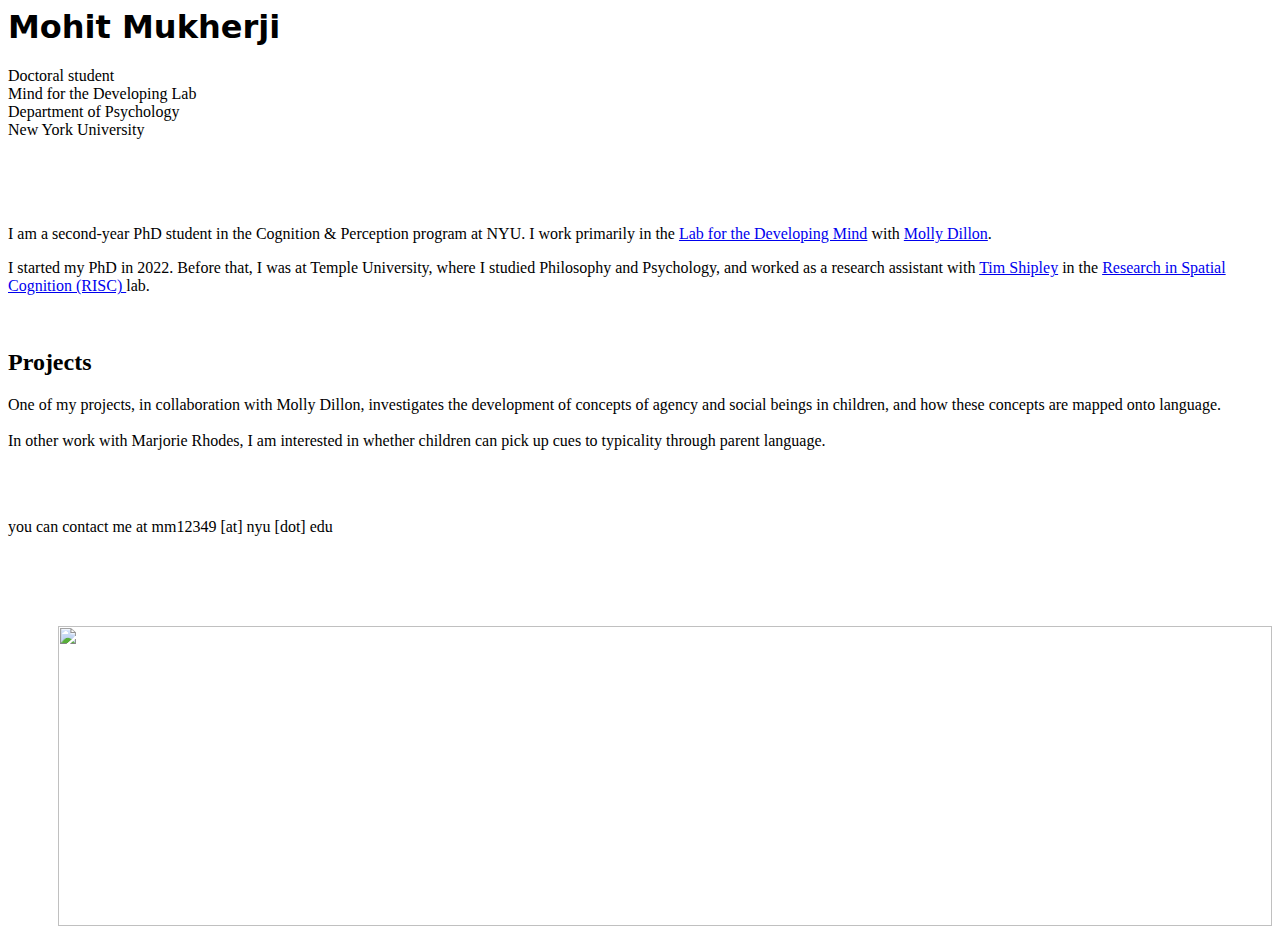
==== index.html @ 74a6748c "Update index.html" ====
<html>
<head>
    <link rel="stylesheet" type="text/css" href="https://mohitmukherji.github.io/style.css">
</head>
<body>

    
    <div class="container">
        <div class="body-text" float="left">

            <h1 style="font-family: system-ui">Mohit Mukherji</h1>
            <p> 
              Doctoral student <br>
              Mind for the Developing Lab<br>
              Department of Psychology <br> 
              New York University            
            </p>
        <br><br><br>  
    

              
            <!-- research interests -->
            <p> 
              I am a second-year PhD student in the Cognition & Perception program at NYU.  
              I work primarily in the 
              <a href="https://www.labdevelopingmind.com/">Lab for the Developing Mind</a> with 
              <a href="https://as.nyu.edu/faculty/Moira-Dillon.html">Molly Dillon</a>.
            </p>
            <p>
              I started my PhD in 2022. Before that, I was at Temple University, where I studied Philosophy and Psychology,
              and worked as a research assistant with 
              <a href="https://liberalarts.temple.edu/academics/faculty/shipleythomas">Tim Shipley</a> in the 
              <a href="https://sites.temple.edu/risc/">Research in Spatial Cognition (RISC) </a> lab. 
            
            </p> 
            
            <br>
            <!-- projects -->
            <h2> Projects </h2>
            <p> 
              One of my projects, in collaboration with Molly Dillon, investigates the development of concepts of 
              agency and social beings in children, and how these concepts are mapped onto language. 
              <br><br>
              In other work with Marjorie Rhodes, I am interested in whether children can pick up cues to typicality 
              through parent language.
            </p>
            
            <!-- links: blog, publications page, contact -->
            
            <br><br>
            <p>
              you can contact me at mm12349 [at] nyu [dot] edu
            </p>

          </div>
  
          <div style="height:300px; margin-left:50px; margin-top:90px">
            <img src="https://mohitmukherji.github.io/pictures/profile.jpg" width="100%" float="left">
          </div>
    </div>

</body>

  </html>
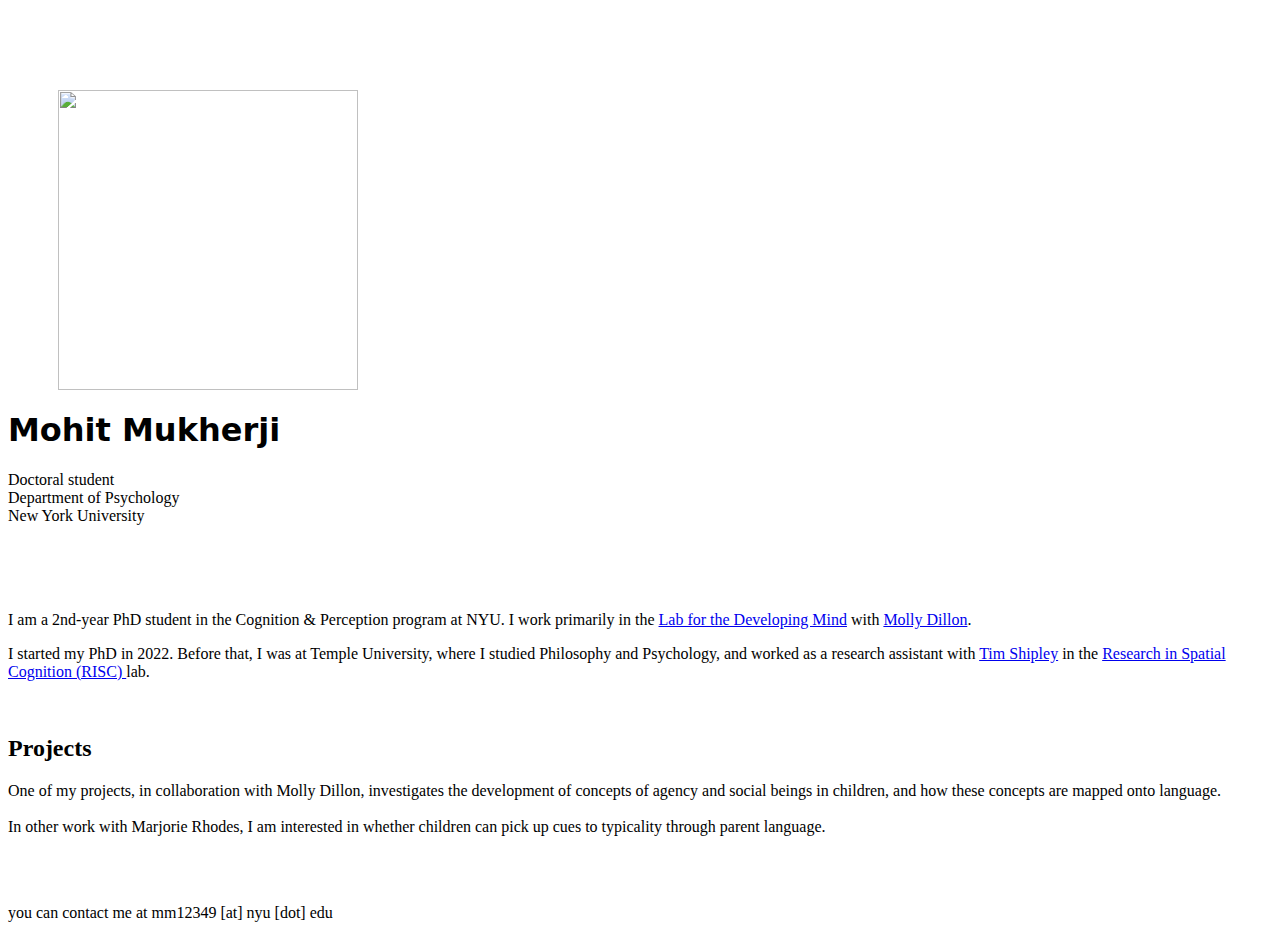
==== commit 91d2d4ff: "updated style.css" ====
--- a/index.html
+++ b/index.html
@@ -1,17 +1,24 @@
 <html>
 <head>
+    <title>Mohit Mukherji</title>
     <link rel="stylesheet" type="text/css" href="https://mohitmukherji.github.io/style.css">
+    <meta name="viewport" content="width=device-width, initial-scale=1">
 </head>
 <body>
 
     
     <div class="container">
+
+      <div style="height:300px; margin-left:50px; margin-top:90px">
+        <img src="https://mohitmukherji.github.io/pictures/profile.jpg" width="300px" float="left">
+      </div>
+      
         <div class="body-text" float="left">
 
             <h1 style="font-family: system-ui">Mohit Mukherji</h1>
             <p> 
               Doctoral student <br>
-              Mind for the Developing Lab<br>
+              <!-- Mind for the Developing Lab<br> -->
               Department of Psychology <br> 
               New York University            
             </p>
@@ -21,7 +28,7 @@
               
             <!-- research interests -->
             <p> 
-              I am a second-year PhD student in the Cognition & Perception program at NYU.  
+              I am a 2nd-year PhD student in the Cognition & Perception program at NYU.  
               I work primarily in the 
               <a href="https://www.labdevelopingmind.com/">Lab for the Developing Mind</a> with 
               <a href="https://as.nyu.edu/faculty/Moira-Dillon.html">Molly Dillon</a>.
@@ -54,9 +61,7 @@
 
           </div>
   
-          <div style="height:300px; margin-left:50px; margin-top:90px">
-            <img src="https://mohitmukherji.github.io/pictures/profile.jpg" width="100%" float="left">
-          </div>
+          
     </div>
 
 </body>
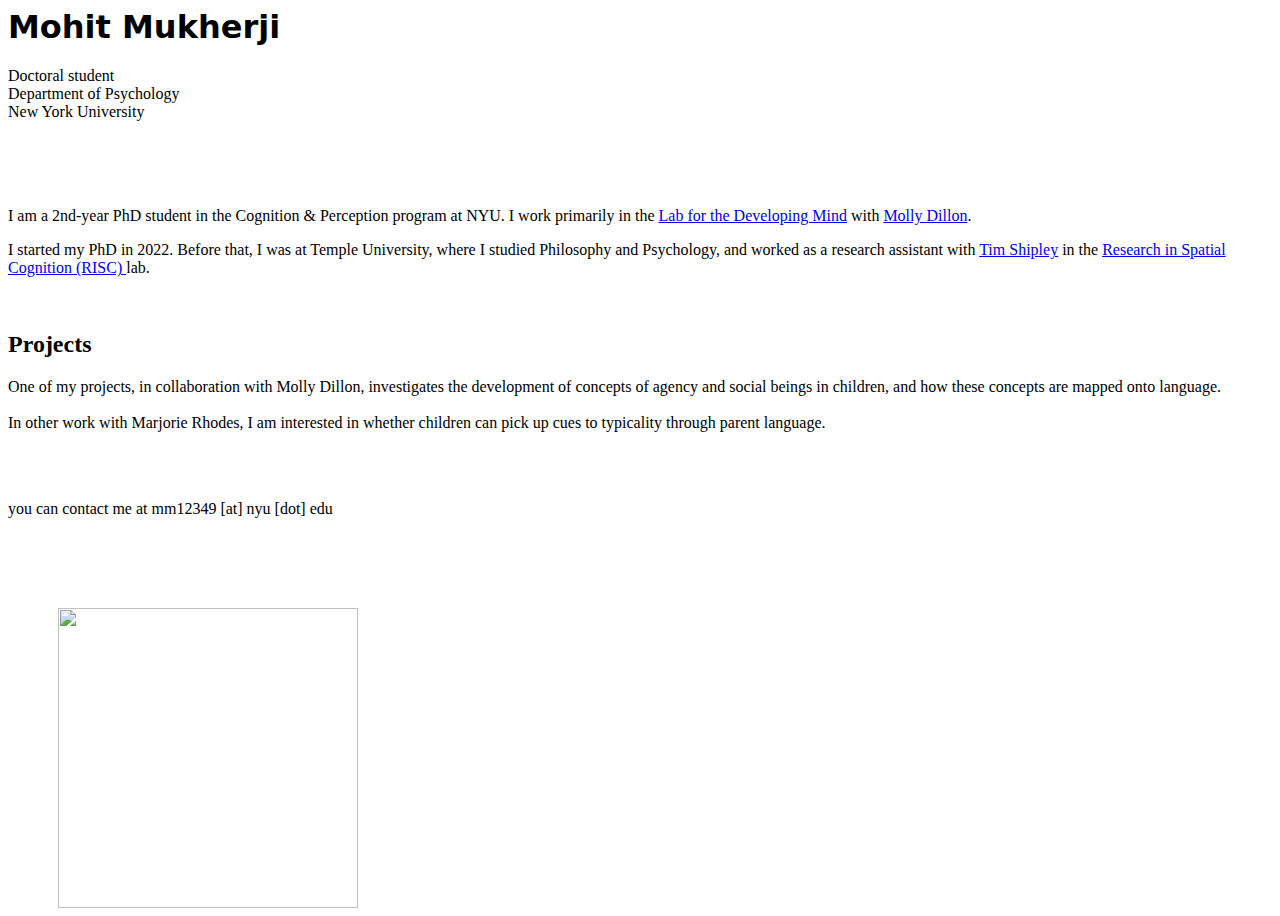
==== commit df3e2009: "Update index.html" ====
--- a/index.html
+++ b/index.html
@@ -9,9 +9,6 @@
     
     <div class="container">
 
-      <div style="height:300px; margin-left:50px; margin-top:90px">
-        <img src="https://mohitmukherji.github.io/pictures/profile.jpg" width="300px" float="left">
-      </div>
       
         <div class="body-text" float="left">
 
@@ -60,7 +57,10 @@
             </p>
 
           </div>
-  
+          
+          <div style="height:300px; margin-left:50px; margin-top:90px">
+            <img src="https://mohitmukherji.github.io/pictures/profile.jpg" width="300px" float="left">
+          </div>
           
     </div>
 
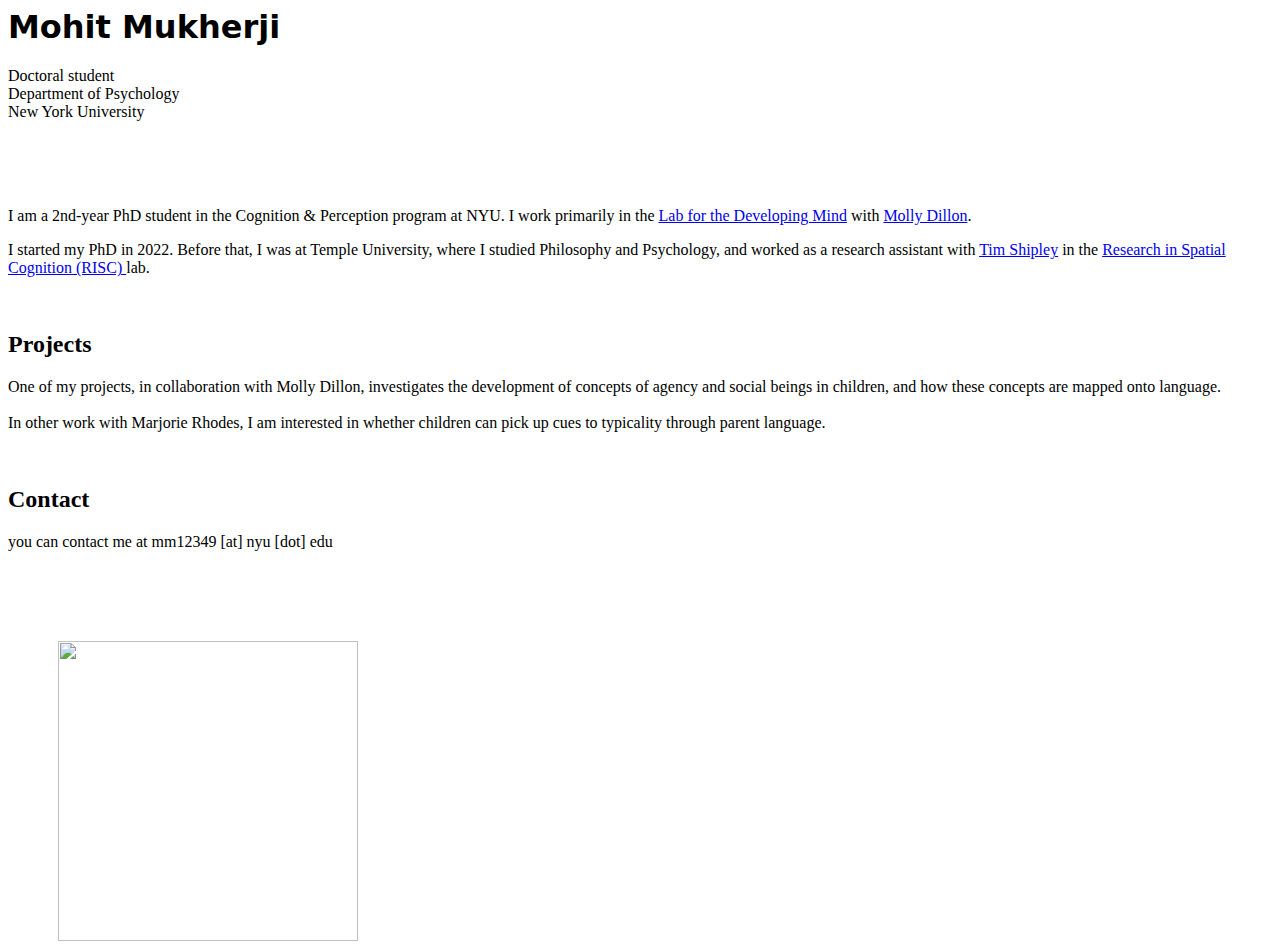
==== commit 2c63598b: "updated .css" ====
--- a/index.html
+++ b/index.html
@@ -51,15 +51,18 @@
             
             <!-- links: blog, publications page, contact -->
             
-            <br><br>
+            <br>
+            
+            <!-- contact -->
+            <h2> Contact </h2>
             <p>
               you can contact me at mm12349 [at] nyu [dot] edu
             </p>
-
           </div>
           
-          <div style="height:300px; margin-left:50px; margin-top:90px">
-            <img src="https://mohitmukherji.github.io/pictures/profile.jpg" width="300px" float="left">
+          <!-- image -->
+          <div style="height: 300px; margin-left:50px; margin-top:90px">
+            <img src="https://mohitmukherji.github.io/pictures/profile.jpg" height="300px" float="left">
           </div>
           
     </div>
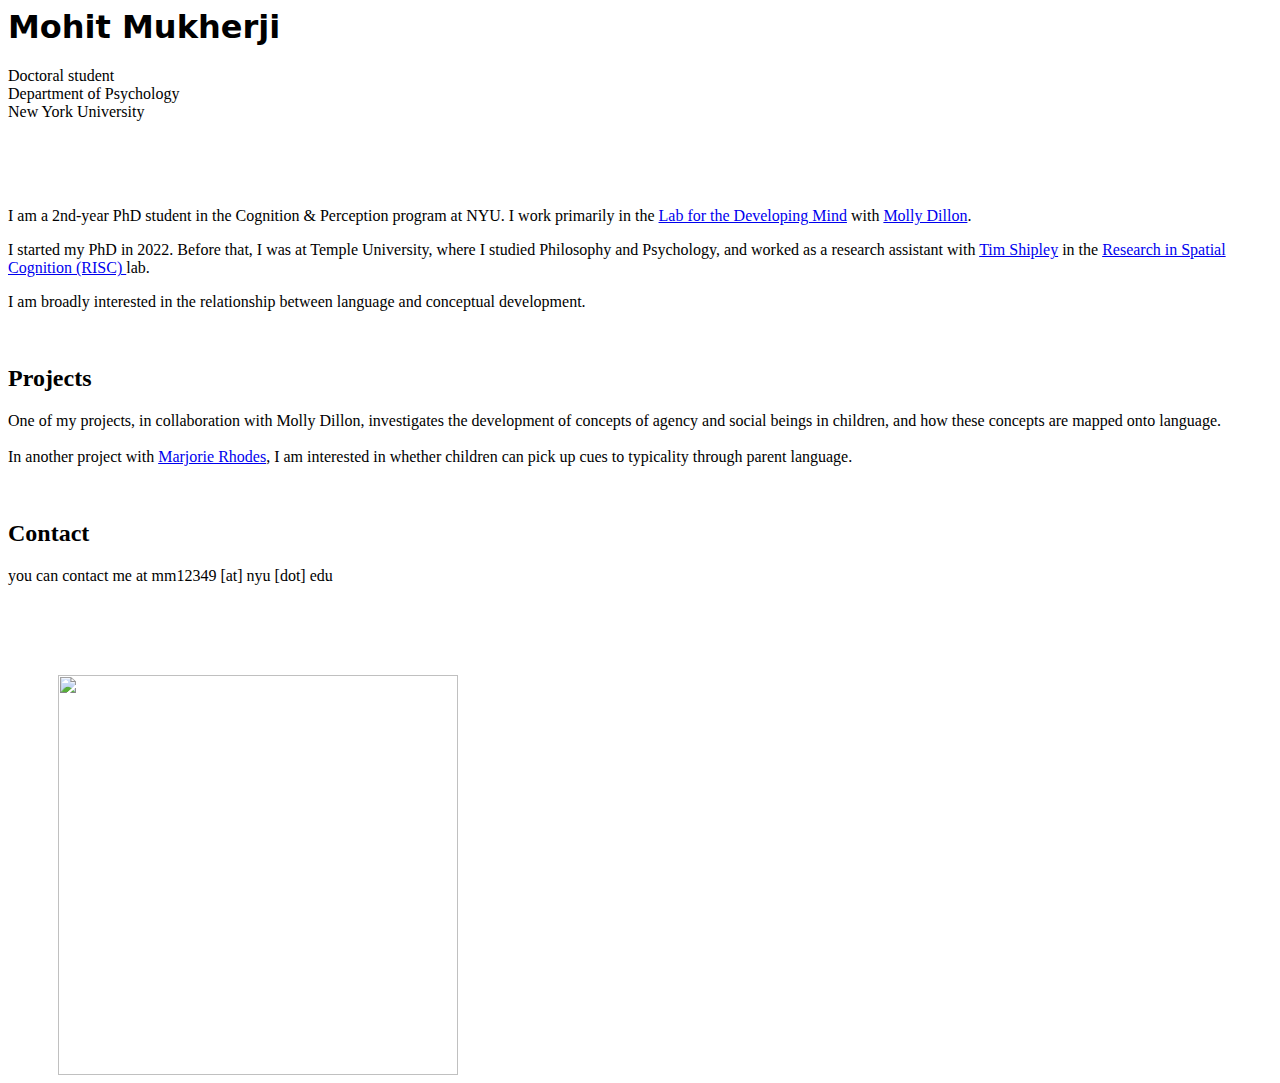
==== commit 8cf48ed3: "updated .css" ====
--- a/index.html
+++ b/index.html
@@ -2,7 +2,7 @@
 <head>
     <title>Mohit Mukherji</title>
     <link rel="stylesheet" type="text/css" href="https://mohitmukherji.github.io/style.css">
-    <meta name="viewport" content="width=device-width, initial-scale=1">
+    <!-- <meta name="viewport" content="width=device-width, initial-scale=1"> -->
 </head>
 <body>
 
@@ -35,8 +35,11 @@
               and worked as a research assistant with 
               <a href="https://liberalarts.temple.edu/academics/faculty/shipleythomas">Tim Shipley</a> in the 
               <a href="https://sites.temple.edu/risc/">Research in Spatial Cognition (RISC) </a> lab. 
-            
             </p> 
+
+            <p>
+              I am broadly interested in the relationship between language and conceptual development.
+            </p>
             
             <br>
             <!-- projects -->
@@ -45,7 +48,9 @@
               One of my projects, in collaboration with Molly Dillon, investigates the development of concepts of 
               agency and social beings in children, and how these concepts are mapped onto language. 
               <br><br>
-              In other work with Marjorie Rhodes, I am interested in whether children can pick up cues to typicality 
+              In another project with 
+              <a href="https://kidconcepts.org/people">Marjorie Rhodes</a>, 
+              I am interested in whether children can pick up cues to typicality 
               through parent language.
             </p>
             
@@ -61,8 +66,8 @@
           </div>
           
           <!-- image -->
-          <div style="height: 300px; margin-left:50px; margin-top:90px">
-            <img src="https://mohitmukherji.github.io/pictures/profile.jpg" height="300px" float="left">
+          <div style="width: 50%; margin-left:50px; margin-top:90px">
+            <img src="https://mohitmukherji.github.io/pictures/profile.jpg" width="400px" float="left">
           </div>
           
     </div>
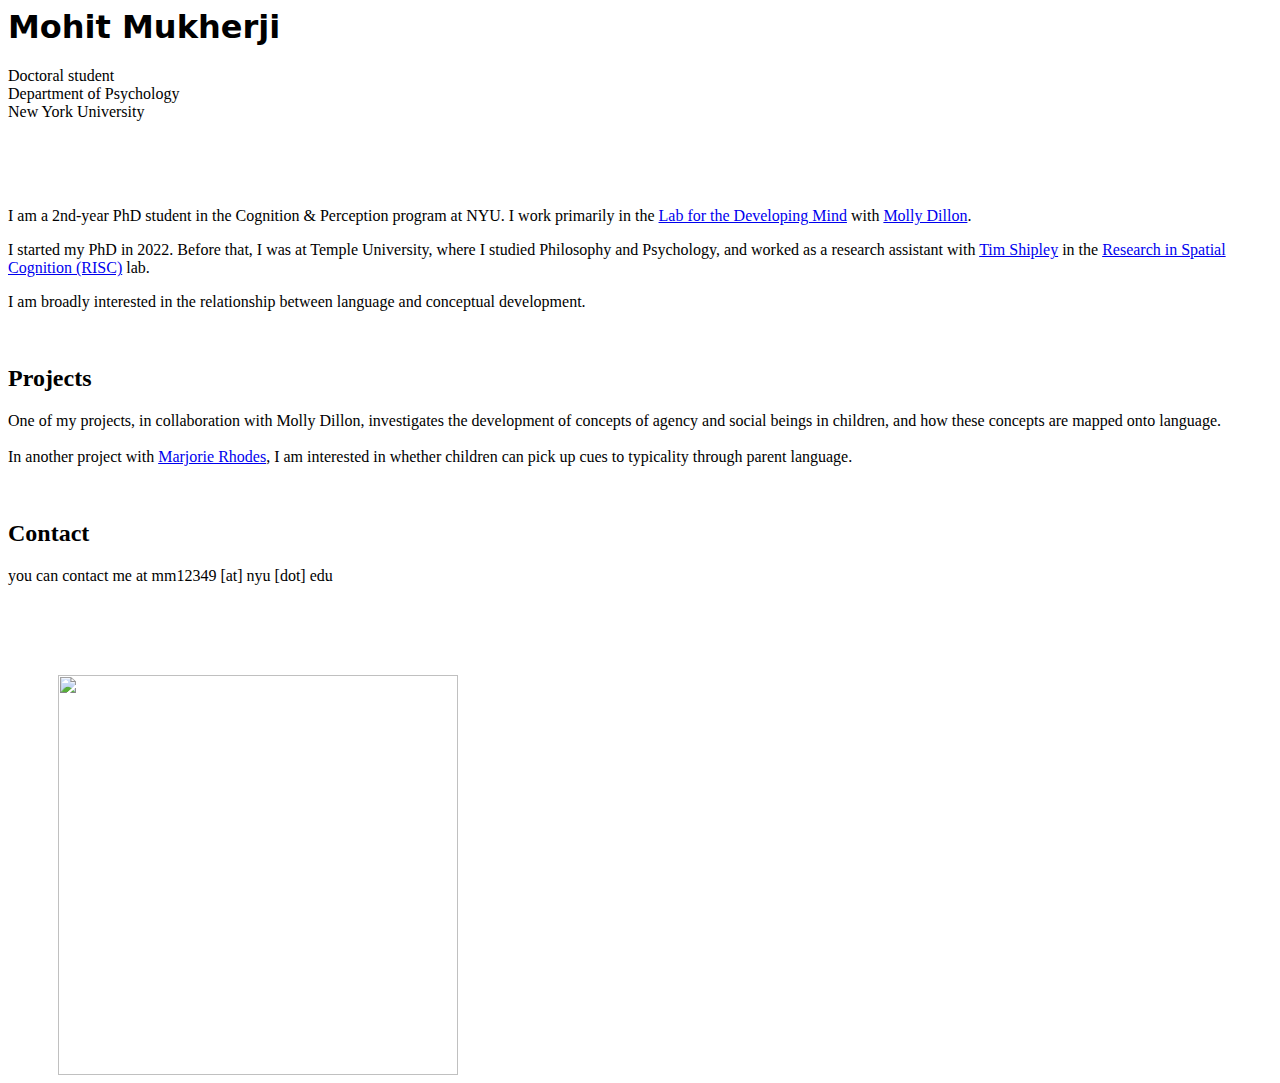
==== commit 31753a76: "added page" ====
--- a/index.html
+++ b/index.html
@@ -34,7 +34,7 @@
               I started my PhD in 2022. Before that, I was at Temple University, where I studied Philosophy and Psychology,
               and worked as a research assistant with 
               <a href="https://liberalarts.temple.edu/academics/faculty/shipleythomas">Tim Shipley</a> in the 
-              <a href="https://sites.temple.edu/risc/">Research in Spatial Cognition (RISC) </a> lab. 
+              <a href="https://sites.temple.edu/risc/">Research in Spatial Cognition (RISC)</a> lab. 
             </p> 
 
             <p>
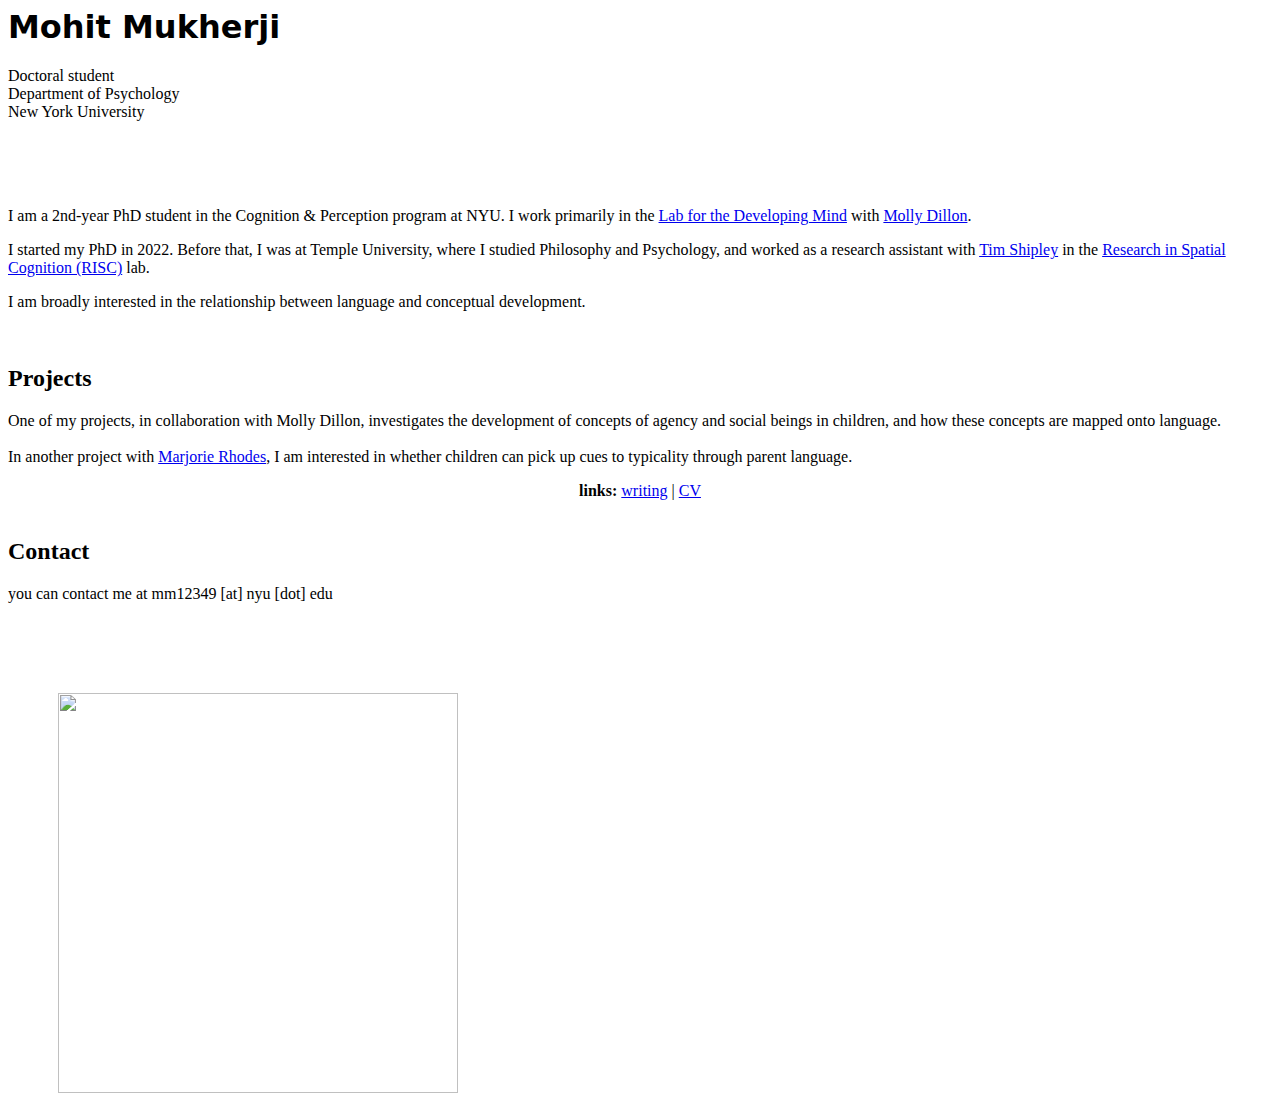
==== commit 0aa4384f: "updated index.html" ====
--- a/index.html
+++ b/index.html
@@ -55,7 +55,11 @@
             </p>
             
             <!-- links: blog, publications page, contact -->
-            
+            <p align="center">
+              <strong>links:</strong>
+                  <a href="https://mohitmukherji.github.io/pages/blog.html">writing</a> | 
+                  <a href="https://mohitmukherji.github.io/Mukherji_CV_10.2.23.pdf">CV</a>
+            <br>
             <br>
             
             <!-- contact -->
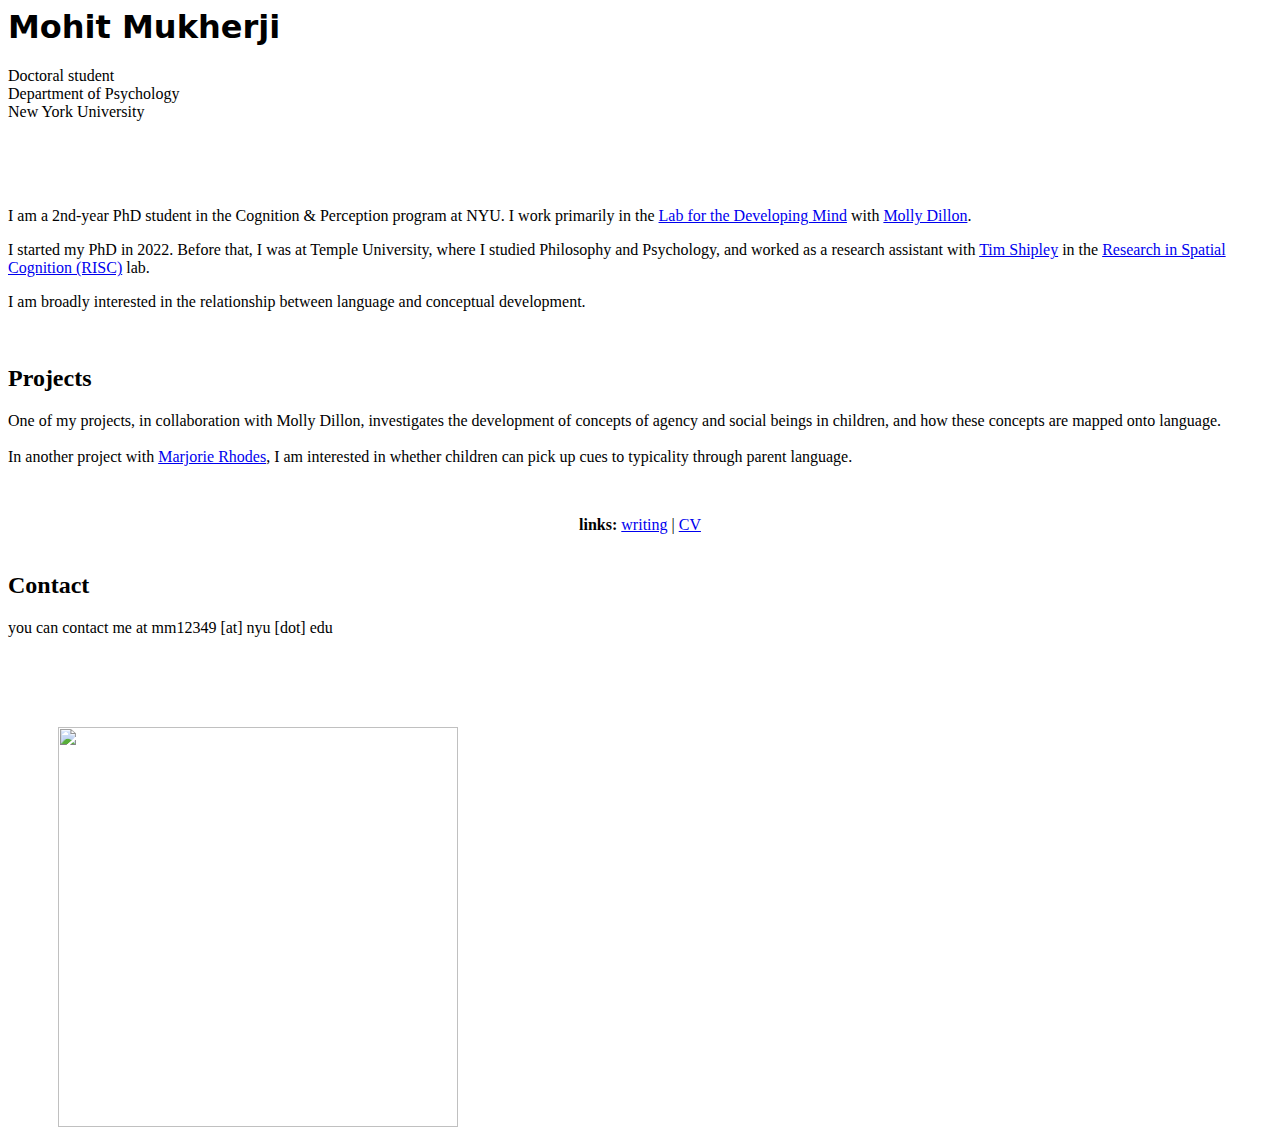
==== commit a76b0ac3: "updated .css" ====
--- a/index.html
+++ b/index.html
@@ -33,7 +33,7 @@
             <p>
               I started my PhD in 2022. Before that, I was at Temple University, where I studied Philosophy and Psychology,
               and worked as a research assistant with 
-              <a href="https://liberalarts.temple.edu/academics/faculty/shipleythomas">Tim Shipley</a> in the 
+              <a href="https://sites.temple.edu/shipley/">Tim Shipley</a> in the 
               <a href="https://sites.temple.edu/risc/">Research in Spatial Cognition (RISC)</a> lab. 
             </p> 
 
@@ -52,7 +52,7 @@
               <a href="https://kidconcepts.org/people">Marjorie Rhodes</a>, 
               I am interested in whether children can pick up cues to typicality 
               through parent language.
-            </p>
+            </p> <br>
             
             <!-- links: blog, publications page, contact -->
             <p align="center">
